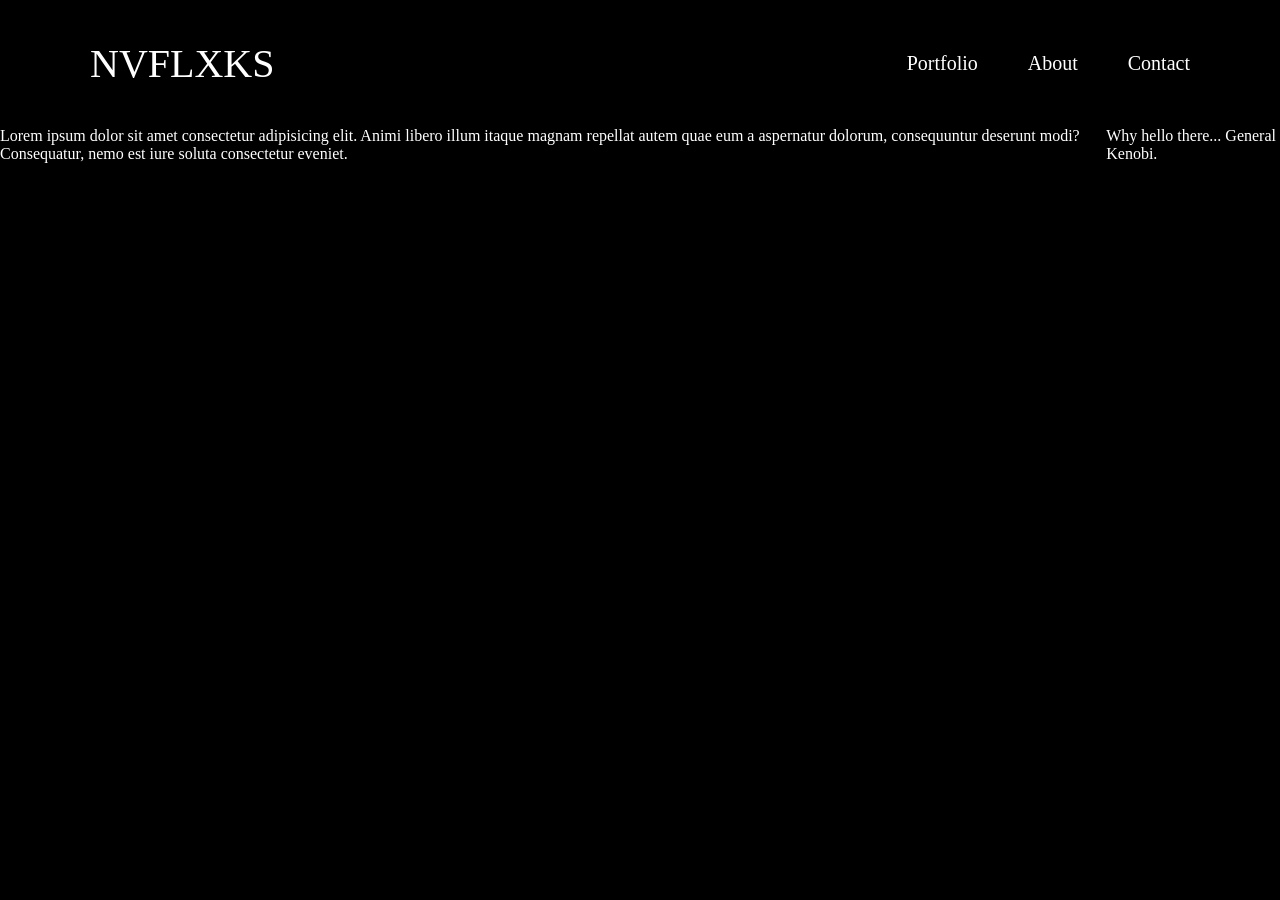
==== about.html @ 71ee9d0e "Photo Update" ====
<!DOCTYPE html>

<html>
    <head>
        <meta charset="utf-8">
        <title>About</title>
        <meta name="description" content="">
        <meta name="viewport" content="width=device-width, initial-scale=1">
        <link rel="stylesheet" href="nvflix.css">
    </head>
    <body>

        <div class="navbar">
            <div class="logo">
                <a href="index.html">NVFLXKS</a>
            </div>
            <div class="navbar-items">
                <a href="portfolio.html">Portfolio</a>  
                <a href="about.html">About</a>
                <a href="contact.html">Contact</a>
                
            </div>    
            <span class="mobile-nav" style="font-size:30px;cursor:pointer" onclick="openNav()">&#9776;</span>
        </div>
    
        <div id="mobile-nav" class="dropdown">
            <a href="javascript:void(0)" class="closebtn" onclick="closeNav()">&times;</a>
            <div class="dropdown-content">
                <a href="portfolio.html">Portfolio</a>  
                <a href="about.html">About</a>
                <a href="contact.html">Contact</a>
            </div>
          </div>

          <div class="about-content">
            <div class="about-description">
                Lorem ipsum dolor sit amet consectetur adipisicing elit. Animi libero illum itaque magnam repellat autem quae eum a aspernatur dolorum, consequuntur deserunt modi? Consequatur, nemo est iure soluta consectetur eveniet.
            </div>
            <div class="about-image">
                Why hello there... General Kenobi.
            </div>
          </div>

        
        <script src="" async defer></script>
    </body>
</html>
---- nvflix.css ----
body{
    color: white;
    background-color: black;
    margin: 0;
}

.navbar{
    background-color: black;
    display: flex;
    justify-content: space-between;
    padding: 40px;
    transition: top 0.3s;
}

.logo{
    padding-left: 50px;
}

.logo a{
    color: white;
    text-decoration: none;
    font-size: 40px;
    transition: color 1s;
}

.logo :hover{
    color: darkgreen;
    transition: color 1s;
}

.navbar-items{
    display: flex;
    padding-right: 50px;
    align-items: center;
}

.navbar-items a{
    text-decoration: none;
    color:white;
    transition: color 1s;
    padding-left: 50px;
    font-size: 20px;    
}

.navbar-items a:hover{
    color: rgba(0, 128, 0, 0.591);
}

.mobile-nav{
    display: none;
}

.dropdown {
    height: 100%;
    width: 0;
    position: fixed;
    z-index: 1;
    top: 0;
    left: 0;
    background-color: rgb(0,0,0);
    background-color: rgba(0,0,0, 0.9);
    overflow-x: hidden;
    transition: 0.5s;
  }
  
  .dropdown-content {
    position: relative;
    top: 25%;
    width: 100%;
    text-align: center;
    margin-top: 30px;
  }
  
  .dropdown a {
    padding: 8px;
    text-decoration: none;
    font-size: 36px;
    color: #818181;
    display: block;
    transition: 0.3s;
  }
  
  .dropdown a:hover, .dropdown a:focus {
    color: #f1f1f1;
  }
  
  .dropdown .closebtn {
    position: absolute;
    top: 20px;
    right: 45px;
    font-size: 60px;
  }


.content video{
    max-width: 90%;
    align-self: center;
}

.content{
    display: flex;
    justify-content: center;
}

.overlay{
    position: absolute;
    bottom: 4%;
    transform: translateY(100%);
    max-width: 100%;
    background-color: black;
}

.footer{
    display: flex;
    text-align: center;
    flex-direction: column;
    gap: 10px;
}

.footer a{
    color: white;
    text-decoration: none;
}

.photo-content{
    display: grid;
    grid-template-columns: auto auto;
    padding-top: 30px;
    
}

.photo-container{
    position:relative;
    color: white;
    max-width: 100%;
    padding: 75px;
}

.photo-container a:hover{
    opacity: 0.3;
}

.photo-text{
    position: absolute;
    top: 50%;
    left: 50%;
    transform: translate(-50%, -50%);
    font-size: 48px;
    text-align: center;
    visibility: hidden;
}

.photo-container:hover .photo-text{
    visibility: visible;
}

.photo-content img{
    max-width: 100%;
}

.photo-content img:hover{
    opacity: 1;
}

.photography-format{
    display: grid;
    grid-template-columns: auto auto;
    padding-top: 30px;
}

.photography-format img{
    max-width: 100%;
}

.about-content{
    display: flex;
    justify-content: space-between;
}






input[type=text], select, textarea {
    width: 100%; /* Full width */
    padding: 12px; /* Some padding */ 
    border: 1px solid #ccc; /* Gray border */
    border-radius: 4px; /* Rounded borders */
    box-sizing: border-box; /* Make sure that padding and width stays in place */
    margin-top: 6px; /* Add a top margin */
    margin-bottom: 16px; /* Bottom margin */
    resize: vertical /* Allow the user to vertically resize the textarea (not horizontally) */
  }
  
  /* Style the submit button with a specific background color etc */
  input[type=submit] {
    background-color: grey;
    color: white;
    padding: 12px 20px;
    border: none;
    border-radius: 4px;
    cursor: pointer;

  }
  
  /* When moving the mouse over the submit button, add a darker green color */
  input[type=submit]:hover {
    opacity: 0.7;
  }
  
  /* Add a background color and some padding around the form */
  .form-container {
    border-radius: 5px;
    padding: 20px;
  }

/* Extra small devices (phones, 600px and down) */
@media only screen and (max-width: 600px) {

    .mobile-nav{
        display: inline-block;
    }

    .navbar{
        justify-content: space-between;
    }

    .logo{
        padding: 4px;
    }

    .logo a{
        font-size: 30px;
    }


    .navbar-items{
        display: none;
    }

    .overlay{
        position: absolute;
        bottom: 70%;
        font-size: 8px;
        transform: translateY(100%);
        max-width: 100%;
        background-color: black;
    }

    .photo-content{
        display: grid;
        grid-template-columns: auto;
        padding-top: 30px;
        
    }

    .photography-format{
        display: grid;
        grid-template-columns: auto;
        padding-top: 30px;
    }

}


/* Small devices (portrait tablets and large phones, 600px and up) */
@media only screen and (min-width: 600px) {}


/* Medium devices (landscape tablets, 768px and up) */
@media only screen and (min-width: 768px) {}


/* Large devices (laptops/desktops, 992px and up) */
@media only screen and (min-width: 992px) {}


/* Extra large devices (large laptops and desktops, 1200px and up) */
@media only screen and (min-width: 1200px) {}
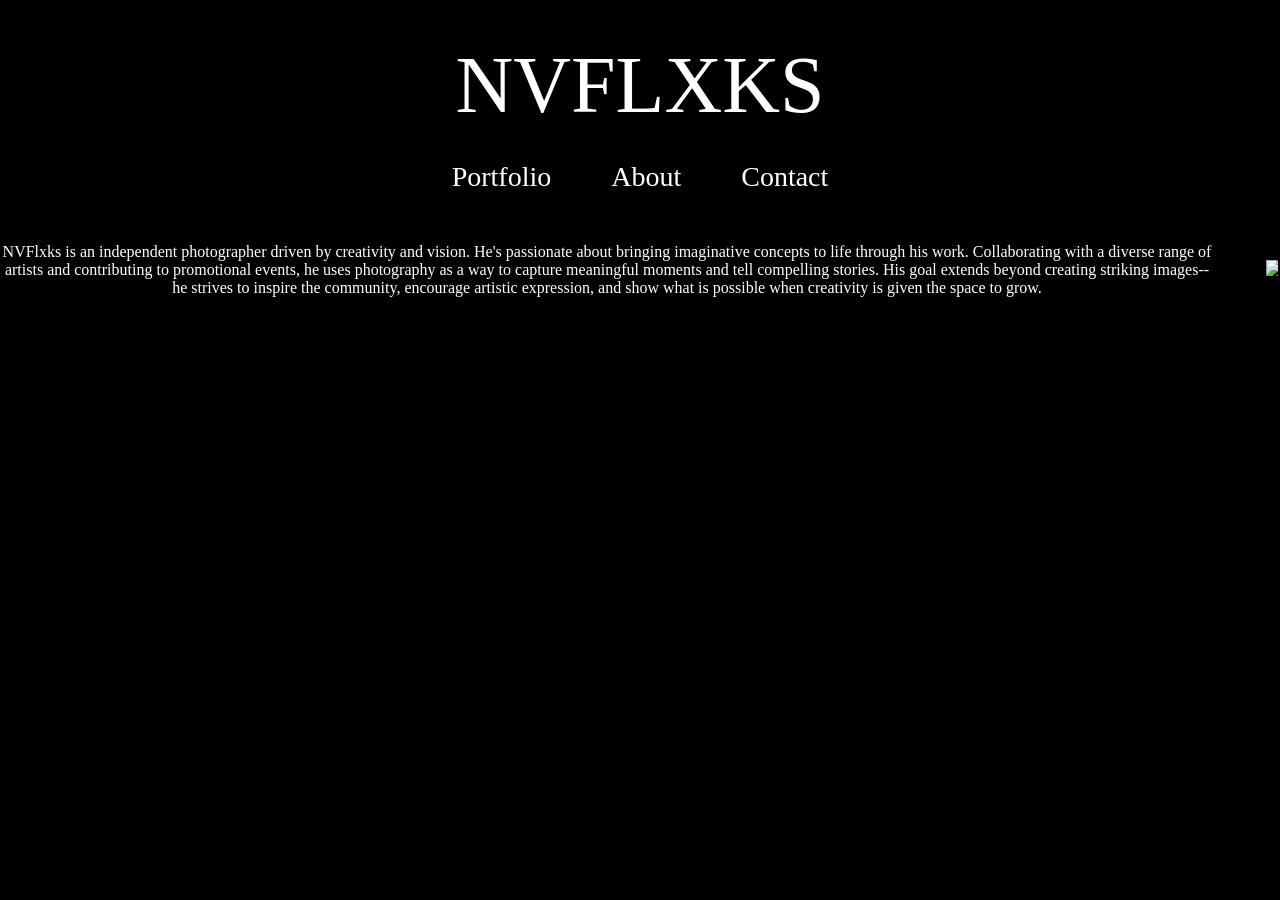
==== commit 7106acc1: "Add files via upload" ====
--- a/about.html
+++ b/about.html
@@ -34,14 +34,24 @@
 
           <div class="about-content">
             <div class="about-description">
-                Lorem ipsum dolor sit amet consectetur adipisicing elit. Animi libero illum itaque magnam repellat autem quae eum a aspernatur dolorum, consequuntur deserunt modi? Consequatur, nemo est iure soluta consectetur eveniet.
+                NVFlxks is an independent photographer driven by creativity and vision. He's passionate about bringing imaginative concepts to life through his work. Collaborating with a diverse range of artists and contributing to promotional events, he uses photography as a way to capture meaningful moments and tell compelling stories. His goal extends beyond creating striking images--he strives to inspire the community, encourage artistic expression, and show what is possible when creativity is given the space to grow.
+
             </div>
             <div class="about-image">
-                Why hello there... General Kenobi.
+                <img src="DSC_7319.jpg" />
             </div>
           </div>
 
         
-        <script src="" async defer></script>
     </body>
+
+    <script>
+        function openNav() {
+          document.getElementById("mobile-nav").style.width = "100%";
+        }
+        
+        function closeNav() {
+          document.getElementById("mobile-nav").style.width = "0%";
+        }
+        </script>
 </html>
--- a/nvflix.css
+++ b/nvflix.css
@@ -7,20 +7,33 @@
 .navbar{
     background-color: black;
     display: flex;
-    justify-content: space-between;
     padding: 40px;
     transition: top 0.3s;
+    flex-direction: column;
+    text-align: center;
+    gap: 20px;
+    justify-content: center;
+
 }
 
 .logo{
-    padding-left: 50px;
+    animation: spin 8s infinite linear ;
 }
 
 .logo a{
     color: white;
     text-decoration: none;
-    font-size: 40px;
+    font-size: 80px;
     transition: color 1s;
+}
+
+@keyframes spin{
+    from{
+        transform: rotateY(0deg);
+    }
+    to{
+        transform: rotateY(360deg);
+    }
 }
 
 .logo :hover{
@@ -30,16 +43,15 @@
 
 .navbar-items{
     display: flex;
-    padding-right: 50px;
-    align-items: center;
+    justify-content: center;
 }
 
 .navbar-items a{
     text-decoration: none;
     color:white;
     transition: color 1s;
-    padding-left: 50px;
-    font-size: 20px;    
+    font-size: 28px; 
+    padding: 10px 30px;  
 }
 
 .navbar-items a:hover{
@@ -91,23 +103,45 @@
     font-size: 60px;
   }
 
-
-.content video{
-    max-width: 90%;
-    align-self: center;
-}
-
-.content{
-    display: flex;
-    justify-content: center;
-}
-
-.overlay{
-    position: absolute;
-    bottom: 4%;
-    transform: translateY(100%);
+.content-container{
+    padding-top: 50px;
+    display: grid;
+    grid-template-columns: auto auto;
+    align-items: center;
+}
+
+.content-header{
+    display: flex;
+    flex-direction: column;
+    text-align: center;
+    font-size: 50px;
+}
+
+i{
+    border: #002916 solid;
+    background-color: #002916;
+    border-radius: 20px;
+    padding: 10px 20px;
+    margin: 0px 20px;
+}
+
+
+
+.content-image{
+    text-align: center;
+
+}
+.content-image img{
     max-width: 100%;
-    background-color: black;
+}
+
+.content-info{
+    font-size: 20px;
+}
+
+.content-text{ 
+    font-size: 20px;
+    padding-top: 100px;
 }
 
 .footer{
@@ -133,11 +167,15 @@
     position:relative;
     color: white;
     max-width: 100%;
-    padding: 75px;
+    text-align: center;
+}
+
+.photo-container a{
+    opacity: 0.7;
 }
 
 .photo-container a:hover{
-    opacity: 0.3;
+    opacity: 1;
 }
 
 .photo-text{
@@ -145,17 +183,13 @@
     top: 50%;
     left: 50%;
     transform: translate(-50%, -50%);
-    font-size: 48px;
-    text-align: center;
-    visibility: hidden;
-}
-
-.photo-container:hover .photo-text{
-    visibility: visible;
+    font-size: 120px;
+    text-align: center;
 }
 
 .photo-content img{
-    max-width: 100%;
+    max-width: 85%;
+    opacity: 0.7;
 }
 
 .photo-content img:hover{
@@ -166,15 +200,41 @@
     display: grid;
     grid-template-columns: auto auto;
     padding-top: 30px;
+    gap: 50px;
 }
 
 .photography-format img{
-    max-width: 100%;
+    max-width: 85%;
 }
 
 .about-content{
     display: flex;
     justify-content: space-between;
+    gap: 50px;
+    text-align: center;
+    align-items: center;
+
+}
+
+.about-content img{
+    max-width: 75%;
+}
+
+.contact-footer{
+    display: flex;
+}
+
+#email{
+    max-width: 20%;
+}
+
+#ig{
+    max-width: 2%;
+    max-height: 2%; 
+}
+
+#showcase{
+    opacity: 1;
 }
 
 
@@ -219,20 +279,31 @@
 @media only screen and (max-width: 600px) {
 
     .mobile-nav{
-        display: inline-block;
+        display: block
     }
 
     .navbar{
-        justify-content: space-between;
+        text-align: center;
+        display: block;
     }
 
     .logo{
         padding: 4px;
+   
     }
 
     .logo a{
-        font-size: 30px;
-    }
+        font-size: 50px;
+    }
+
+    i{
+    border: #002916 solid;
+    background-color: #002916;
+    border-radius: 20px;
+    padding: 5px 10px;
+    margin: 0px 30px;
+    font-size: 12px;
+}
 
 
     .navbar-items{
@@ -261,19 +332,107 @@
         padding-top: 30px;
     }
 
+    .photo-text{
+        font-size: 35px;
+    }
+
+    .about-content{
+        flex-direction: column;
+    }
+
+    .content-container{
+    grid-template-columns: auto;
+}
+
+    .content-header h1{
+        font-size: 35px;
+    }
+
+    i{
+    border: #002916 solid;
+    background-color: #002916;
+    border-radius: 20px;
+}
+
+
+.content-image{
+    padding-top: 120px;
+}
+
+
+.about-image{
+    max-width: 85%;
+}
+
 }
 
 
 /* Small devices (portrait tablets and large phones, 600px and up) */
-@media only screen and (min-width: 600px) {}
+@media only screen and (min-width: 600px) {
+
+    
+}
 
 
 /* Medium devices (landscape tablets, 768px and up) */
-@media only screen and (min-width: 768px) {}
+@media only screen and (min-width: 768px) {
+
+    .mobile-nav{
+        display: inline-flex;
+    }
+
+    .navbar-items{
+        display: none;
+    }
+
+    .photo-text{
+        font-size: 35px;
+    }
+
+    .about-content{
+        flex-direction: column;
+    }
+}
 
 
 /* Large devices (laptops/desktops, 992px and up) */
-@media only screen and (min-width: 992px) {}
+@media only screen and (min-width: 992px) {
+
+    .mobile-nav{
+        display: none;
+    }
+
+    .navbar-items{
+        display: flex;
+    }
+
+    .photo-text{
+        font-size: 70px;
+    }
+
+    .about-content{
+        flex-direction: row;
+    }
+
+    i{
+        margin: 80px;
+        padding: 8px;  
+        font-size: 16px;
+    }
+
+    .content-header h1{
+        font-size: 50px;
+    }
+
+    .content-image img{
+        max-width: 100%;
+    }
+
+    .content-text{
+        font-size: 18px;
+        padding: 40px 25px;
+    }
+}
 
 
 /* Extra large devices (large laptops and desktops, 1200px and up) */
